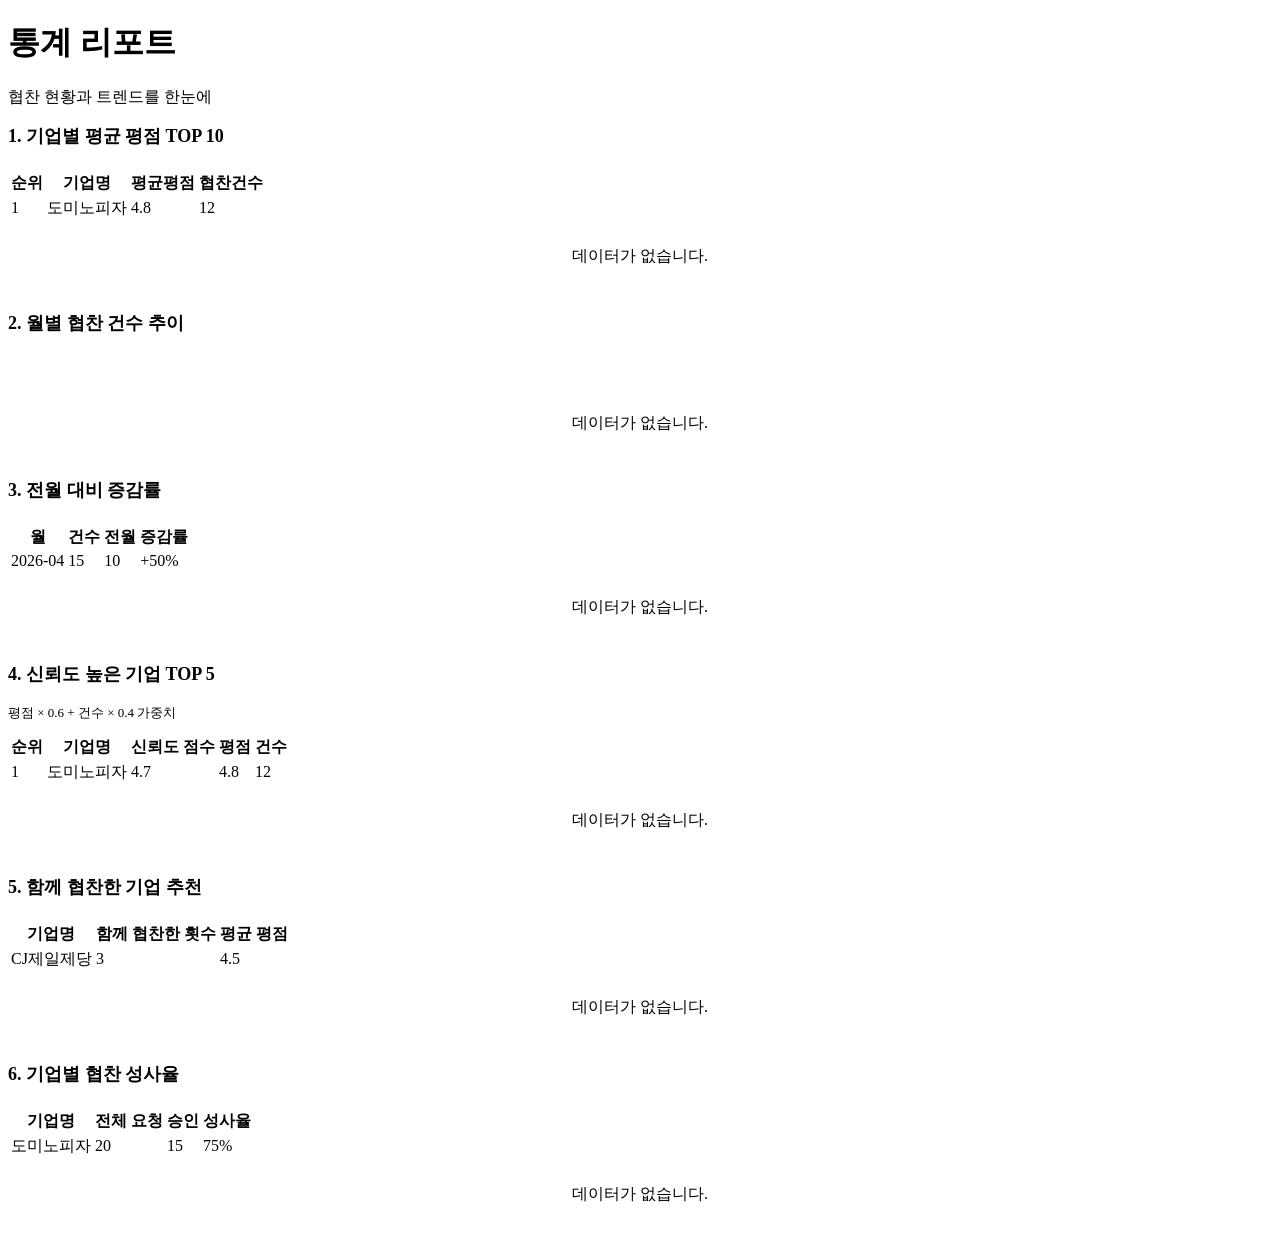
==== sponsors/src/main/resources/templates/stats/index.html @ 91cea9c4 "프론트엔드 초안" ====
<!DOCTYPE html>
<html xmlns:th="http://www.thymeleaf.org"
      th:replace="~{layout :: layout('통계', 'stats', ~{::main})}">
<body>
<main>
    <h1 class="page-title">통계 리포트</h1>
    <p class="page-subtitle">협찬 현황과 트렌드를 한눈에</p>

    <!-- 1. 기업별 평균 평점 TOP 10 -->
    <section class="card stats-section">
        <h2 class="stats-title">1. 기업별 평균 평점 TOP 10</h2>
        <table class="table" th:if="${!#lists.isEmpty(top10)}">
            <thead>
                <tr><th>순위</th><th>기업명</th><th>평균평점</th><th>협찬건수</th></tr>
            </thead>
            <tbody>
                <tr th:each="row, iter : ${top10}">
                    <td th:text="${iter.count}">1</td>
                    <td th:text="${row.company_name}">도미노피자</td>
                    <td th:text="${row.avg_rating}">4.8</td>
                    <td th:text="${row.sponsorship_count}">12</td>
                </tr>
            </tbody>
        </table>
        <p class="empty-line" th:if="${#lists.isEmpty(top10)}">데이터가 없습니다.</p>
    </section>

    <!-- 2. 월별 협찬 건수 추이 -->
    <section class="card stats-section">
        <h2 class="stats-title">2. 월별 협찬 건수 추이</h2>
        <pre class="ascii-chart" th:if="${!#lists.isEmpty(monthly)}"><span th:each="row : ${monthly}"
             th:text="${row.month + '  ' + row.bar + '  (' + row.count + '건)'} + '&#10;'"></span></pre>
        <p class="empty-line" th:if="${#lists.isEmpty(monthly)}">데이터가 없습니다.</p>
    </section>

    <!-- 3. 전월 대비 증감률 -->
    <section class="card stats-section">
        <h2 class="stats-title">3. 전월 대비 증감률</h2>
        <table class="table" th:if="${!#lists.isEmpty(growth)}">
            <thead>
                <tr><th>월</th><th>건수</th><th>전월</th><th>증감률</th></tr>
            </thead>
            <tbody>
                <tr th:each="row : ${growth}">
                    <td th:text="${row.month}">2026-04</td>
                    <td th:text="${row.count}">15</td>
                    <td th:text="${row.prev_count}">10</td>
                    <td>
                        <span th:text="${row.growth_rate} + '%'"
                              th:classappend="${row.growth_rate >= 0} ? 'rate-up' : 'rate-down'">+50%</span>
                    </td>
                </tr>
            </tbody>
        </table>
        <p class="empty-line" th:if="${#lists.isEmpty(growth)}">데이터가 없습니다.</p>
    </section>

    <!-- 4. 신뢰도 높은 기업 TOP 5 -->
    <section class="card stats-section">
        <h2 class="stats-title">4. 신뢰도 높은 기업 TOP 5</h2>
        <p class="stats-desc">평점 × 0.6 + 건수 × 0.4 가중치</p>
        <table class="table" th:if="${!#lists.isEmpty(reliability)}">
            <thead>
                <tr><th>순위</th><th>기업명</th><th>신뢰도 점수</th><th>평점</th><th>건수</th></tr>
            </thead>
            <tbody>
                <tr th:each="row, iter : ${reliability}">
                    <td th:text="${iter.count}">1</td>
                    <td th:text="${row.company_name}">도미노피자</td>
                    <td th:text="${row.reliability_score}">4.7</td>
                    <td th:text="${row.avg_rating}">4.8</td>
                    <td th:text="${row.sponsorship_count}">12</td>
                </tr>
            </tbody>
        </table>
        <p class="empty-line" th:if="${#lists.isEmpty(reliability)}">데이터가 없습니다.</p>
    </section>

    <!-- 5. 함께 협찬한 기업 추천 -->
    <section class="card stats-section">
        <h2 class="stats-title">5. 함께 협찬한 기업 추천</h2>
        <table class="table" th:if="${!#lists.isEmpty(recommendation)}">
            <thead>
                <tr><th>기업명</th><th>함께 협찬한 횟수</th><th>평균 평점</th></tr>
            </thead>
            <tbody>
                <tr th:each="row : ${recommendation}">
                    <td th:text="${row.company_name}">CJ제일제당</td>
                    <td th:text="${row.co_sponsor_count}">3</td>
                    <td th:text="${row.avg_rating}">4.5</td>
                </tr>
            </tbody>
        </table>
        <p class="empty-line" th:if="${#lists.isEmpty(recommendation)}">데이터가 없습니다.</p>
    </section>

    <!-- 6. 기업별 협찬 성사율 -->
    <section class="card stats-section">
        <h2 class="stats-title">6. 기업별 협찬 성사율</h2>
        <table class="table" th:if="${!#lists.isEmpty(successRate)}">
            <thead>
                <tr><th>기업명</th><th>전체 요청</th><th>승인</th><th>성사율</th></tr>
            </thead>
            <tbody>
                <tr th:each="row : ${successRate}">
                    <td th:text="${row.company_name}">도미노피자</td>
                    <td th:text="${row.total_requests}">20</td>
                    <td th:text="${row.approved_count}">15</td>
                    <td th:text="${row.success_rate} + '%'">75%</td>
                </tr>
            </tbody>
        </table>
        <p class="empty-line" th:if="${#lists.isEmpty(successRate)}">데이터가 없습니다.</p>
    </section>
</main>

<style>
.stats-section { margin-bottom: 20px; }
.stats-title {
    margin: 0 0 12px;
    font-size: 18px;
    font-weight: 700;
    padding-bottom: 10px;
    border-bottom: 2px solid var(--bg);
}
.stats-desc {
    margin: -4px 0 12px;
    font-size: 13px;
    color: var(--muted);
}
.empty-line {
    padding: 24px 0;
    text-align: center;
    color: var(--muted);
    margin: 0;
}
.ascii-chart {
    background: var(--bg);
    padding: 16px;
    border-radius: 8px;
    font-family: ui-monospace, "Cascadia Mono", monospace;
    font-size: 13px;
    line-height: 1.7;
    margin: 0;
}
.rate-up   { color: var(--success); font-weight: 600; }
.rate-down { color: var(--danger);  font-weight: 600; }
</style>
</body>
</html>
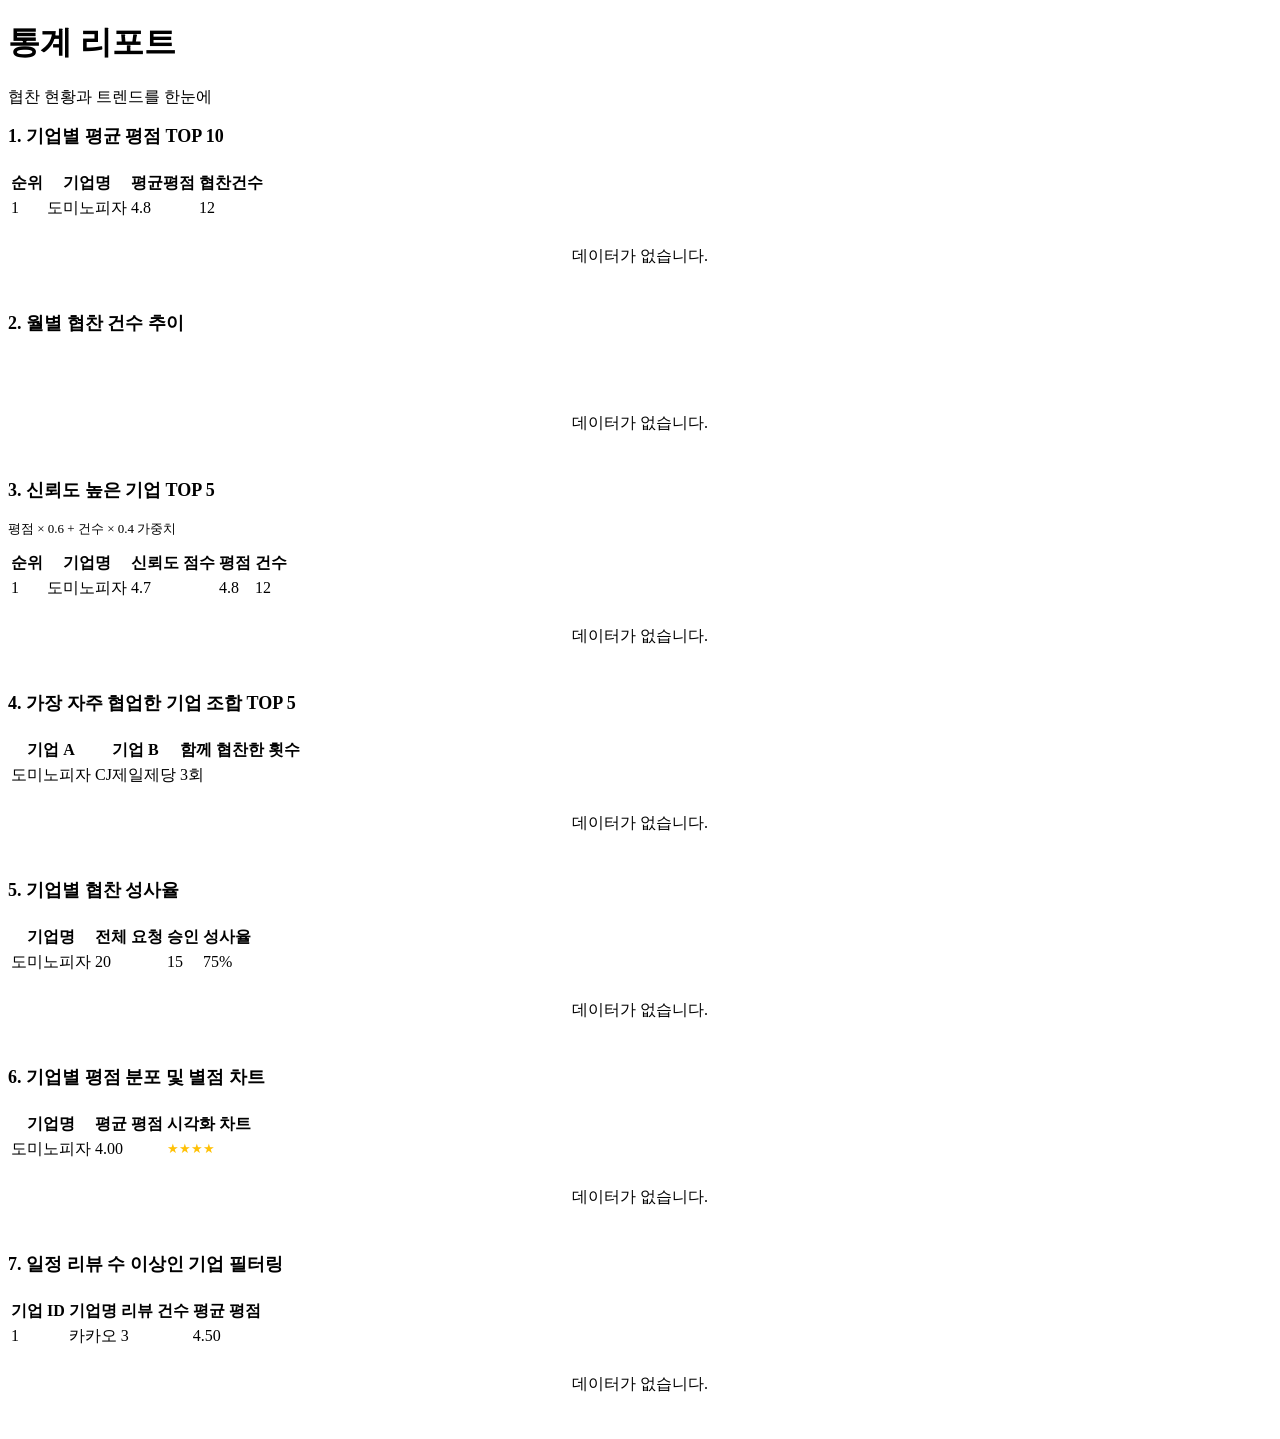
==== commit 225d4c53: "[FEAT] 기업-학생회 협찬 매칭 시스템 오류 수정 및 프로세스 통합 📌 작업 내용 1. 상태값 표준화 및 동기화 (오류 해결) - 혼용되던 상태값(null, PENDING, A" ====
--- a/sponsors/src/main/resources/templates/stats/index.html
+++ b/sponsors/src/main/resources/templates/stats/index.html
@@ -6,7 +6,6 @@
     <h1 class="page-title">통계 리포트</h1>
     <p class="page-subtitle">협찬 현황과 트렌드를 한눈에</p>
 
-    <!-- 1. 기업별 평균 평점 TOP 10 -->
     <section class="card stats-section">
         <h2 class="stats-title">1. 기업별 평균 평점 TOP 10</h2>
         <table class="table" th:if="${!#lists.isEmpty(top10)}">
@@ -16,48 +15,25 @@
             <tbody>
                 <tr th:each="row, iter : ${top10}">
                     <td th:text="${iter.count}">1</td>
-                    <td th:text="${row.company_name}">도미노피자</td>
-                    <td th:text="${row.avg_rating}">4.8</td>
-                    <td th:text="${row.sponsorship_count}">12</td>
+                    <td th:text="${row.get('company_name') != null ? row.get('company_name') : (row.get('companyName') != null ? row.get('companyName') : (row.get('COMPANY_NAME') != null ? row.get('COMPANY_NAME') : '-'))}">도미노피자</td>
+                    <td th:text="${row.get('avg_rating') != null ? row.get('avg_rating') : (row.get('avgRating') != null ? row.get('avgRating') : (row.get('AVG_RATING') != null ? row.get('AVG_RATING') : '0.0'))}">4.8</td>
+                    <td th:text="${row.get('sponsorship_count') != null ? row.get('sponsorship_count') : (row.get('sponsorshipCount') != null ? row.get('sponsorshipCount') : (row.get('SPONSORSHIP_COUNT') != null ? row.get('SPONSORSHIP_COUNT') : '0'))}">12</td>
                 </tr>
             </tbody>
         </table>
         <p class="empty-line" th:if="${#lists.isEmpty(top10)}">데이터가 없습니다.</p>
     </section>
 
-    <!-- 2. 월별 협찬 건수 추이 -->
     <section class="card stats-section">
         <h2 class="stats-title">2. 월별 협찬 건수 추이</h2>
         <pre class="ascii-chart" th:if="${!#lists.isEmpty(monthly)}"><span th:each="row : ${monthly}"
-             th:text="${row.month + '  ' + row.bar + '  (' + row.count + '건)'} + '&#10;'"></span></pre>
+             th:text="${(row.get('month') != null ? row.get('month') : (row.get('MONTH') != null ? row.get('MONTH') : '')) + '  ' + (row.get('bar') != null ? row.get('bar') : (row.get('BAR') != null ? row.get('BAR') : '')) + '  (' + (row.get('count') != null ? row.get('count') : (row.get('COUNT') != null ? row.get('COUNT') : '0')) + '건)'} + '&#10;'"></span></pre>
         <p class="empty-line" th:if="${#lists.isEmpty(monthly)}">데이터가 없습니다.</p>
     </section>
 
-    <!-- 3. 전월 대비 증감률 -->
+
     <section class="card stats-section">
-        <h2 class="stats-title">3. 전월 대비 증감률</h2>
-        <table class="table" th:if="${!#lists.isEmpty(growth)}">
-            <thead>
-                <tr><th>월</th><th>건수</th><th>전월</th><th>증감률</th></tr>
-            </thead>
-            <tbody>
-                <tr th:each="row : ${growth}">
-                    <td th:text="${row.month}">2026-04</td>
-                    <td th:text="${row.count}">15</td>
-                    <td th:text="${row.prev_count}">10</td>
-                    <td>
-                        <span th:text="${row.growth_rate} + '%'"
-                              th:classappend="${row.growth_rate >= 0} ? 'rate-up' : 'rate-down'">+50%</span>
-                    </td>
-                </tr>
-            </tbody>
-        </table>
-        <p class="empty-line" th:if="${#lists.isEmpty(growth)}">데이터가 없습니다.</p>
-    </section>
-
-    <!-- 4. 신뢰도 높은 기업 TOP 5 -->
-    <section class="card stats-section">
-        <h2 class="stats-title">4. 신뢰도 높은 기업 TOP 5</h2>
+        <h2 class="stats-title">3. 신뢰도 높은 기업 TOP 5</h2>
         <p class="stats-desc">평점 × 0.6 + 건수 × 0.4 가중치</p>
         <table class="table" th:if="${!#lists.isEmpty(reliability)}">
             <thead>
@@ -66,51 +42,84 @@
             <tbody>
                 <tr th:each="row, iter : ${reliability}">
                     <td th:text="${iter.count}">1</td>
-                    <td th:text="${row.company_name}">도미노피자</td>
-                    <td th:text="${row.reliability_score}">4.7</td>
-                    <td th:text="${row.avg_rating}">4.8</td>
-                    <td th:text="${row.sponsorship_count}">12</td>
+                    <td th:text="${row.get('company_name') != null ? row.get('company_name') : (row.get('companyName') != null ? row.get('companyName') : (row.get('COMPANY_NAME') != null ? row.get('COMPANY_NAME') : '-'))}">도미노피자</td>
+                    <td th:text="${row.get('reliability_score') != null ? row.get('reliability_score') : (row.get('reliabilityScore') != null ? row.get('reliabilityScore') : (row.get('RELIABILITY_SCORE') != null ? row.get('RELIABILITY_SCORE') : '0.0'))}">4.7</td>
+                    <td th:text="${row.get('avg_rating') != null ? row.get('avg_rating') : (row.get('avgRating') != null ? row.get('avgRating') : (row.get('AVG_RATING') != null ? row.get('AVG_RATING') : '0.0'))}">4.8</td>
+                    <td th:text="${row.get('sponsorship_count') != null ? row.get('sponsorship_count') : (row.get('sponsorshipCount') != null ? row.get('sponsorshipCount') : (row.get('SPONSORSHIP_COUNT') != null ? row.get('SPONSORSHIP_COUNT') : '0'))}">12</td>
                 </tr>
             </tbody>
         </table>
         <p class="empty-line" th:if="${#lists.isEmpty(reliability)}">데이터가 없습니다.</p>
     </section>
 
-    <!-- 5. 함께 협찬한 기업 추천 -->
     <section class="card stats-section">
-        <h2 class="stats-title">5. 함께 협찬한 기업 추천</h2>
+        <h2 class="stats-title">4. 가장 자주 협업한 기업 조합 TOP 5</h2>
         <table class="table" th:if="${!#lists.isEmpty(recommendation)}">
             <thead>
-                <tr><th>기업명</th><th>함께 협찬한 횟수</th><th>평균 평점</th></tr>
+                <tr><th>기업 A</th><th>기업 B</th><th>함께 협찬한 횟수</th></tr>
             </thead>
             <tbody>
                 <tr th:each="row : ${recommendation}">
-                    <td th:text="${row.company_name}">CJ제일제당</td>
-                    <td th:text="${row.co_sponsor_count}">3</td>
-                    <td th:text="${row.avg_rating}">4.5</td>
+                    <td th:text="${row.get('company_name')}">도미노피자</td>
+                    <td th:text="${row.get('co_sponsor_company') != null ? row.get('co_sponsor_company') : '-'}">CJ제일제당</td>
+                    <td th:text="${(row.get('co_sponsor_count') != null ? row.get('co_sponsor_count') : '0') + '회'}">3회</td>
                 </tr>
             </tbody>
         </table>
         <p class="empty-line" th:if="${#lists.isEmpty(recommendation)}">데이터가 없습니다.</p>
     </section>
 
-    <!-- 6. 기업별 협찬 성사율 -->
     <section class="card stats-section">
-        <h2 class="stats-title">6. 기업별 협찬 성사율</h2>
+        <h2 class="stats-title">5. 기업별 협찬 성사율</h2>
         <table class="table" th:if="${!#lists.isEmpty(successRate)}">
             <thead>
                 <tr><th>기업명</th><th>전체 요청</th><th>승인</th><th>성사율</th></tr>
             </thead>
             <tbody>
                 <tr th:each="row : ${successRate}">
-                    <td th:text="${row.company_name}">도미노피자</td>
-                    <td th:text="${row.total_requests}">20</td>
-                    <td th:text="${row.approved_count}">15</td>
-                    <td th:text="${row.success_rate} + '%'">75%</td>
+                    <td th:text="${row.get('company_name') != null ? row.get('company_name') : (row.get('companyName') != null ? row.get('companyName') : (row.get('COMPANY_NAME') != null ? row.get('COMPANY_NAME') : '-'))}">도미노피자</td>
+                    <td th:text="${row.get('total_requests') != null ? row.get('total_requests') : (row.get('totalRequests') != null ? row.get('totalRequests') : (row.get('TOTAL_REQUESTS') != null ? row.get('TOTAL_REQUESTS') : '0'))}">20</td>
+                    <td th:text="${row.get('approved_count') != null ? row.get('approved_count') : (row.get('approvedCount') != null ? row.get('approvedCount') : (row.get('APPROVED_COUNT') != null ? row.get('APPROVED_COUNT') : '0'))}">15</td>
+                    <td th:text="${(row.get('success_rate') != null ? row.get('success_rate') : (row.get('successRate') != null ? row.get('successRate') : (row.get('SUCCESS_RATE') != null ? row.get('SUCCESS_RATE') : '0'))) + '%'}">75%</td>
                 </tr>
             </tbody>
         </table>
         <p class="empty-line" th:if="${#lists.isEmpty(successRate)}">데이터가 없습니다.</p>
+    </section>
+
+    <section class="card stats-section">
+        <h2 class="stats-title">6. 기업별 평점 분포 및 별점 차트</h2>
+        <table class="table" th:if="${!#lists.isEmpty(ratingDistribution)}">
+            <thead>
+                <tr><th>기업명</th><th>평균 평점</th><th>시각화 차트</th></tr>
+            </thead>
+            <tbody>
+                <tr th:each="row : ${ratingDistribution}">
+                    <td th:text="${row.get('company_name') != null ? row.get('company_name') : (row.get('companyName') != null ? row.get('companyName') : (row.get('COMPANY_NAME') != null ? row.get('COMPANY_NAME') : '-'))}">도미노피자</td>
+                    <td th:text="${row.get('avg_rating') != null ? row.get('avg_rating') : (row.get('avgRating') != null ? row.get('avgRating') : (row.get('AVG_RATING') != null ? row.get('AVG_RATING') : '0.00'))}">4.00</td>
+                    <td th:text="${row.get('bar') != null ? row.get('bar') : (row.get('BAR') != null ? row.get('BAR') : '')}" style="color: #ffc107; font-family: monospace;">★★★★</td>
+                </tr>
+            </tbody>
+        </table>
+        <p class="empty-line" th:if="${#lists.isEmpty(ratingDistribution)}">데이터가 없습니다.</p>
+    </section>
+
+    <section class="card stats-section">
+        <h2 class="stats-title">7. 일정 리뷰 수 이상인 기업 필터링</h2>
+        <table class="table" th:if="${!#lists.isEmpty(reviewCountFiltering)}">
+            <thead>
+                <tr><th>기업 ID</th><th>기업명</th><th>리뷰 건수</th><th>평균 평점</th></tr>
+            </thead>
+            <tbody>
+                <tr th:each="row : ${reviewCountFiltering}">
+                    <td th:text="${row.get('company_id') != null ? row.get('company_id') : (row.get('companyId') != null ? row.get('companyId') : (row.get('COMPANY_ID') != null ? row.get('COMPANY_ID') : '-'))}">1</td>
+                    <td th:text="${row.get('company_name') != null ? row.get('company_name') : (row.get('companyName') != null ? row.get('companyName') : (row.get('COMPANY_NAME') != null ? row.get('COMPANY_NAME') : '-'))}">카카오</td>
+                    <td th:text="${row.get('review_count') != null ? row.get('review_count') : (row.get('reviewCount') != null ? row.get('reviewCount') : (row.get('REVIEW_COUNT') != null ? row.get('REVIEW_COUNT') : '0'))}">3</td>
+                    <td th:text="${row.get('avg_rating') != null ? row.get('avg_rating') : (row.get('avgRating') != null ? row.get('avgRating') : (row.get('AVG_RATING') != null ? row.get('AVG_RATING') : '0.00'))}">4.50</td>
+                </tr>
+            </tbody>
+        </table>
+        <p class="empty-line" th:if="${#lists.isEmpty(reviewCountFiltering)}">데이터가 없습니다.</p>
     </section>
 </main>
 
@@ -147,4 +156,4 @@
 .rate-down { color: var(--danger);  font-weight: 600; }
 </style>
 </body>
-</html>
+</html>
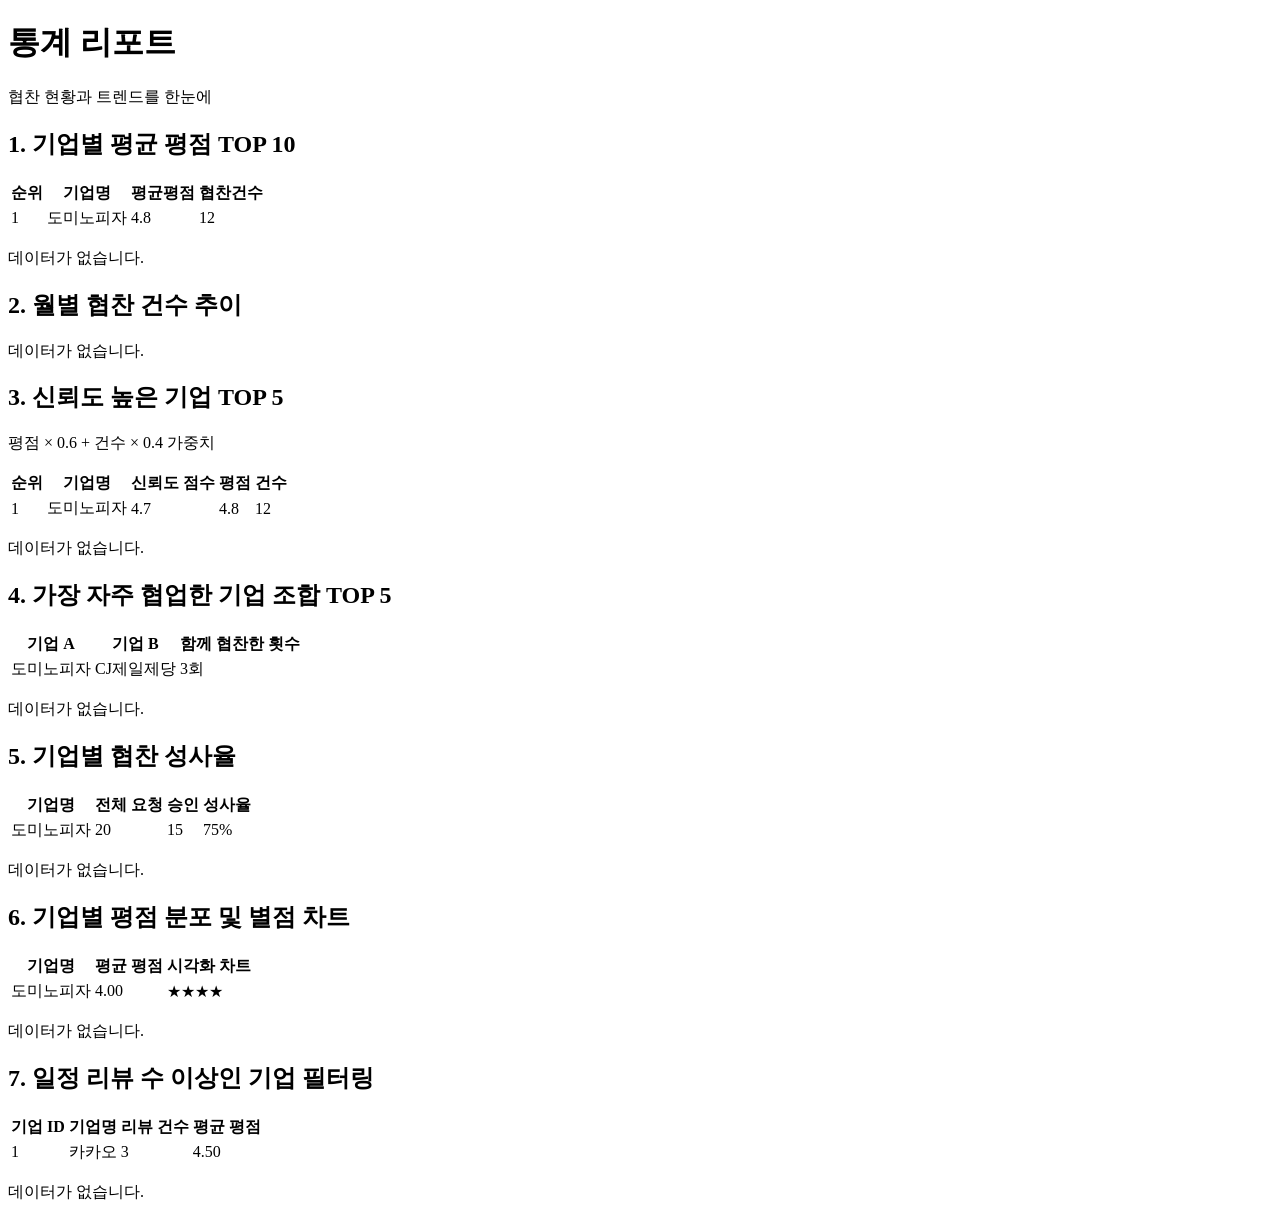
==== commit b609e358: "[ui] 프론트엔드 미니멀 디자인 적용 - 템플릿 10개 데코 클래스/인라인 style 제거 - layout.html에 공통 <style> 통합 - static/css/app.cs" ====
--- a/sponsors/src/main/resources/templates/stats/index.html
+++ b/sponsors/src/main/resources/templates/stats/index.html
@@ -3,157 +3,116 @@
       th:replace="~{layout :: layout('통계', 'stats', ~{::main})}">
 <body>
 <main>
-    <h1 class="page-title">통계 리포트</h1>
-    <p class="page-subtitle">협찬 현황과 트렌드를 한눈에</p>
+    <h1>통계 리포트</h1>
+    <p>협찬 현황과 트렌드를 한눈에</p>
 
-    <section class="card stats-section">
-        <h2 class="stats-title">1. 기업별 평균 평점 TOP 10</h2>
-        <table class="table" th:if="${!#lists.isEmpty(top10)}">
-            <thead>
-                <tr><th>순위</th><th>기업명</th><th>평균평점</th><th>협찬건수</th></tr>
-            </thead>
-            <tbody>
-                <tr th:each="row, iter : ${top10}">
-                    <td th:text="${iter.count}">1</td>
-                    <td th:text="${row.get('company_name') != null ? row.get('company_name') : (row.get('companyName') != null ? row.get('companyName') : (row.get('COMPANY_NAME') != null ? row.get('COMPANY_NAME') : '-'))}">도미노피자</td>
-                    <td th:text="${row.get('avg_rating') != null ? row.get('avg_rating') : (row.get('avgRating') != null ? row.get('avgRating') : (row.get('AVG_RATING') != null ? row.get('AVG_RATING') : '0.0'))}">4.8</td>
-                    <td th:text="${row.get('sponsorship_count') != null ? row.get('sponsorship_count') : (row.get('sponsorshipCount') != null ? row.get('sponsorshipCount') : (row.get('SPONSORSHIP_COUNT') != null ? row.get('SPONSORSHIP_COUNT') : '0'))}">12</td>
-                </tr>
-            </tbody>
-        </table>
-        <p class="empty-line" th:if="${#lists.isEmpty(top10)}">데이터가 없습니다.</p>
-    </section>
+    <!-- 1 -->
+    <h2>1. 기업별 평균 평점 TOP 10</h2>
+    <table th:if="${!#lists.isEmpty(top10)}">
+        <thead>
+            <tr><th>순위</th><th>기업명</th><th>평균평점</th><th>협찬건수</th></tr>
+        </thead>
+        <tbody>
+            <tr th:each="row, iter : ${top10}">
+                <td th:text="${iter.count}">1</td>
+                <td th:text="${row.get('company_name') != null ? row.get('company_name') : (row.get('companyName') != null ? row.get('companyName') : (row.get('COMPANY_NAME') != null ? row.get('COMPANY_NAME') : '-'))}">도미노피자</td>
+                <td th:text="${row.get('avg_rating') != null ? row.get('avg_rating') : (row.get('avgRating') != null ? row.get('avgRating') : (row.get('AVG_RATING') != null ? row.get('AVG_RATING') : '0.0'))}">4.8</td>
+                <td th:text="${row.get('sponsorship_count') != null ? row.get('sponsorship_count') : (row.get('sponsorshipCount') != null ? row.get('sponsorshipCount') : (row.get('SPONSORSHIP_COUNT') != null ? row.get('SPONSORSHIP_COUNT') : '0'))}">12</td>
+            </tr>
+        </tbody>
+    </table>
+    <p th:if="${#lists.isEmpty(top10)}">데이터가 없습니다.</p>
 
-    <section class="card stats-section">
-        <h2 class="stats-title">2. 월별 협찬 건수 추이</h2>
-        <pre class="ascii-chart" th:if="${!#lists.isEmpty(monthly)}"><span th:each="row : ${monthly}"
-             th:text="${(row.get('month') != null ? row.get('month') : (row.get('MONTH') != null ? row.get('MONTH') : '')) + '  ' + (row.get('bar') != null ? row.get('bar') : (row.get('BAR') != null ? row.get('BAR') : '')) + '  (' + (row.get('count') != null ? row.get('count') : (row.get('COUNT') != null ? row.get('COUNT') : '0')) + '건)'} + '&#10;'"></span></pre>
-        <p class="empty-line" th:if="${#lists.isEmpty(monthly)}">데이터가 없습니다.</p>
-    </section>
+    <!-- 2 -->
+    <h2>2. 월별 협찬 건수 추이</h2>
+    <pre th:if="${!#lists.isEmpty(monthly)}"><span th:each="row : ${monthly}"
+         th:text="${(row.get('month') != null ? row.get('month') : (row.get('MONTH') != null ? row.get('MONTH') : '')) + '  ' + (row.get('bar') != null ? row.get('bar') : (row.get('BAR') != null ? row.get('BAR') : '')) + '  (' + (row.get('count') != null ? row.get('count') : (row.get('COUNT') != null ? row.get('COUNT') : '0')) + '건)'} + '&#10;'"></span></pre>
+    <p th:if="${#lists.isEmpty(monthly)}">데이터가 없습니다.</p>
 
+    <!-- 3 -->
+    <h2>3. 신뢰도 높은 기업 TOP 5</h2>
+    <p>평점 × 0.6 + 건수 × 0.4 가중치</p>
+    <table th:if="${!#lists.isEmpty(reliability)}">
+        <thead>
+            <tr><th>순위</th><th>기업명</th><th>신뢰도 점수</th><th>평점</th><th>건수</th></tr>
+        </thead>
+        <tbody>
+            <tr th:each="row, iter : ${reliability}">
+                <td th:text="${iter.count}">1</td>
+                <td th:text="${row.get('company_name') != null ? row.get('company_name') : (row.get('companyName') != null ? row.get('companyName') : (row.get('COMPANY_NAME') != null ? row.get('COMPANY_NAME') : '-'))}">도미노피자</td>
+                <td th:text="${row.get('reliability_score') != null ? row.get('reliability_score') : (row.get('reliabilityScore') != null ? row.get('reliabilityScore') : (row.get('RELIABILITY_SCORE') != null ? row.get('RELIABILITY_SCORE') : '0.0'))}">4.7</td>
+                <td th:text="${row.get('avg_rating') != null ? row.get('avg_rating') : (row.get('avgRating') != null ? row.get('avgRating') : (row.get('AVG_RATING') != null ? row.get('AVG_RATING') : '0.0'))}">4.8</td>
+                <td th:text="${row.get('sponsorship_count') != null ? row.get('sponsorship_count') : (row.get('sponsorshipCount') != null ? row.get('sponsorshipCount') : (row.get('SPONSORSHIP_COUNT') != null ? row.get('SPONSORSHIP_COUNT') : '0'))}">12</td>
+            </tr>
+        </tbody>
+    </table>
+    <p th:if="${#lists.isEmpty(reliability)}">데이터가 없습니다.</p>
 
-    <section class="card stats-section">
-        <h2 class="stats-title">3. 신뢰도 높은 기업 TOP 5</h2>
-        <p class="stats-desc">평점 × 0.6 + 건수 × 0.4 가중치</p>
-        <table class="table" th:if="${!#lists.isEmpty(reliability)}">
-            <thead>
-                <tr><th>순위</th><th>기업명</th><th>신뢰도 점수</th><th>평점</th><th>건수</th></tr>
-            </thead>
-            <tbody>
-                <tr th:each="row, iter : ${reliability}">
-                    <td th:text="${iter.count}">1</td>
-                    <td th:text="${row.get('company_name') != null ? row.get('company_name') : (row.get('companyName') != null ? row.get('companyName') : (row.get('COMPANY_NAME') != null ? row.get('COMPANY_NAME') : '-'))}">도미노피자</td>
-                    <td th:text="${row.get('reliability_score') != null ? row.get('reliability_score') : (row.get('reliabilityScore') != null ? row.get('reliabilityScore') : (row.get('RELIABILITY_SCORE') != null ? row.get('RELIABILITY_SCORE') : '0.0'))}">4.7</td>
-                    <td th:text="${row.get('avg_rating') != null ? row.get('avg_rating') : (row.get('avgRating') != null ? row.get('avgRating') : (row.get('AVG_RATING') != null ? row.get('AVG_RATING') : '0.0'))}">4.8</td>
-                    <td th:text="${row.get('sponsorship_count') != null ? row.get('sponsorship_count') : (row.get('sponsorshipCount') != null ? row.get('sponsorshipCount') : (row.get('SPONSORSHIP_COUNT') != null ? row.get('SPONSORSHIP_COUNT') : '0'))}">12</td>
-                </tr>
-            </tbody>
-        </table>
-        <p class="empty-line" th:if="${#lists.isEmpty(reliability)}">데이터가 없습니다.</p>
-    </section>
+    <!-- 4 -->
+    <h2>4. 가장 자주 협업한 기업 조합 TOP 5</h2>
+    <table th:if="${!#lists.isEmpty(recommendation)}">
+        <thead>
+            <tr><th>기업 A</th><th>기업 B</th><th>함께 협찬한 횟수</th></tr>
+        </thead>
+        <tbody>
+            <tr th:each="row : ${recommendation}">
+                <td th:text="${row.get('company_name')}">도미노피자</td>
+                <td th:text="${row.get('co_sponsor_company') != null ? row.get('co_sponsor_company') : '-'}">CJ제일제당</td>
+                <td th:text="${(row.get('co_sponsor_count') != null ? row.get('co_sponsor_count') : '0') + '회'}">3회</td>
+            </tr>
+        </tbody>
+    </table>
+    <p th:if="${#lists.isEmpty(recommendation)}">데이터가 없습니다.</p>
 
-    <section class="card stats-section">
-        <h2 class="stats-title">4. 가장 자주 협업한 기업 조합 TOP 5</h2>
-        <table class="table" th:if="${!#lists.isEmpty(recommendation)}">
-            <thead>
-                <tr><th>기업 A</th><th>기업 B</th><th>함께 협찬한 횟수</th></tr>
-            </thead>
-            <tbody>
-                <tr th:each="row : ${recommendation}">
-                    <td th:text="${row.get('company_name')}">도미노피자</td>
-                    <td th:text="${row.get('co_sponsor_company') != null ? row.get('co_sponsor_company') : '-'}">CJ제일제당</td>
-                    <td th:text="${(row.get('co_sponsor_count') != null ? row.get('co_sponsor_count') : '0') + '회'}">3회</td>
-                </tr>
-            </tbody>
-        </table>
-        <p class="empty-line" th:if="${#lists.isEmpty(recommendation)}">데이터가 없습니다.</p>
-    </section>
+    <!-- 5 -->
+    <h2>5. 기업별 협찬 성사율</h2>
+    <table th:if="${!#lists.isEmpty(successRate)}">
+        <thead>
+            <tr><th>기업명</th><th>전체 요청</th><th>승인</th><th>성사율</th></tr>
+        </thead>
+        <tbody>
+            <tr th:each="row : ${successRate}">
+                <td th:text="${row.get('company_name') != null ? row.get('company_name') : (row.get('companyName') != null ? row.get('companyName') : (row.get('COMPANY_NAME') != null ? row.get('COMPANY_NAME') : '-'))}">도미노피자</td>
+                <td th:text="${row.get('total_requests') != null ? row.get('total_requests') : (row.get('totalRequests') != null ? row.get('totalRequests') : (row.get('TOTAL_REQUESTS') != null ? row.get('TOTAL_REQUESTS') : '0'))}">20</td>
+                <td th:text="${row.get('approved_count') != null ? row.get('approved_count') : (row.get('approvedCount') != null ? row.get('approvedCount') : (row.get('APPROVED_COUNT') != null ? row.get('APPROVED_COUNT') : '0'))}">15</td>
+                <td th:text="${(row.get('success_rate') != null ? row.get('success_rate') : (row.get('successRate') != null ? row.get('successRate') : (row.get('SUCCESS_RATE') != null ? row.get('SUCCESS_RATE') : '0'))) + '%'}">75%</td>
+            </tr>
+        </tbody>
+    </table>
+    <p th:if="${#lists.isEmpty(successRate)}">데이터가 없습니다.</p>
 
-    <section class="card stats-section">
-        <h2 class="stats-title">5. 기업별 협찬 성사율</h2>
-        <table class="table" th:if="${!#lists.isEmpty(successRate)}">
-            <thead>
-                <tr><th>기업명</th><th>전체 요청</th><th>승인</th><th>성사율</th></tr>
-            </thead>
-            <tbody>
-                <tr th:each="row : ${successRate}">
-                    <td th:text="${row.get('company_name') != null ? row.get('company_name') : (row.get('companyName') != null ? row.get('companyName') : (row.get('COMPANY_NAME') != null ? row.get('COMPANY_NAME') : '-'))}">도미노피자</td>
-                    <td th:text="${row.get('total_requests') != null ? row.get('total_requests') : (row.get('totalRequests') != null ? row.get('totalRequests') : (row.get('TOTAL_REQUESTS') != null ? row.get('TOTAL_REQUESTS') : '0'))}">20</td>
-                    <td th:text="${row.get('approved_count') != null ? row.get('approved_count') : (row.get('approvedCount') != null ? row.get('approvedCount') : (row.get('APPROVED_COUNT') != null ? row.get('APPROVED_COUNT') : '0'))}">15</td>
-                    <td th:text="${(row.get('success_rate') != null ? row.get('success_rate') : (row.get('successRate') != null ? row.get('successRate') : (row.get('SUCCESS_RATE') != null ? row.get('SUCCESS_RATE') : '0'))) + '%'}">75%</td>
-                </tr>
-            </tbody>
-        </table>
-        <p class="empty-line" th:if="${#lists.isEmpty(successRate)}">데이터가 없습니다.</p>
-    </section>
+    <!-- 6 -->
+    <h2>6. 기업별 평점 분포 및 별점 차트</h2>
+    <table th:if="${!#lists.isEmpty(ratingDistribution)}">
+        <thead>
+            <tr><th>기업명</th><th>평균 평점</th><th>시각화 차트</th></tr>
+        </thead>
+        <tbody>
+            <tr th:each="row : ${ratingDistribution}">
+                <td th:text="${row.get('company_name') != null ? row.get('company_name') : (row.get('companyName') != null ? row.get('companyName') : (row.get('COMPANY_NAME') != null ? row.get('COMPANY_NAME') : '-'))}">도미노피자</td>
+                <td th:text="${row.get('avg_rating') != null ? row.get('avg_rating') : (row.get('avgRating') != null ? row.get('avgRating') : (row.get('AVG_RATING') != null ? row.get('AVG_RATING') : '0.00'))}">4.00</td>
+                <td th:text="${row.get('bar') != null ? row.get('bar') : (row.get('BAR') != null ? row.get('BAR') : '')}">★★★★</td>
+            </tr>
+        </tbody>
+    </table>
+    <p th:if="${#lists.isEmpty(ratingDistribution)}">데이터가 없습니다.</p>
 
-    <section class="card stats-section">
-        <h2 class="stats-title">6. 기업별 평점 분포 및 별점 차트</h2>
-        <table class="table" th:if="${!#lists.isEmpty(ratingDistribution)}">
-            <thead>
-                <tr><th>기업명</th><th>평균 평점</th><th>시각화 차트</th></tr>
-            </thead>
-            <tbody>
-                <tr th:each="row : ${ratingDistribution}">
-                    <td th:text="${row.get('company_name') != null ? row.get('company_name') : (row.get('companyName') != null ? row.get('companyName') : (row.get('COMPANY_NAME') != null ? row.get('COMPANY_NAME') : '-'))}">도미노피자</td>
-                    <td th:text="${row.get('avg_rating') != null ? row.get('avg_rating') : (row.get('avgRating') != null ? row.get('avgRating') : (row.get('AVG_RATING') != null ? row.get('AVG_RATING') : '0.00'))}">4.00</td>
-                    <td th:text="${row.get('bar') != null ? row.get('bar') : (row.get('BAR') != null ? row.get('BAR') : '')}" style="color: #ffc107; font-family: monospace;">★★★★</td>
-                </tr>
-            </tbody>
-        </table>
-        <p class="empty-line" th:if="${#lists.isEmpty(ratingDistribution)}">데이터가 없습니다.</p>
-    </section>
-
-    <section class="card stats-section">
-        <h2 class="stats-title">7. 일정 리뷰 수 이상인 기업 필터링</h2>
-        <table class="table" th:if="${!#lists.isEmpty(reviewCountFiltering)}">
-            <thead>
-                <tr><th>기업 ID</th><th>기업명</th><th>리뷰 건수</th><th>평균 평점</th></tr>
-            </thead>
-            <tbody>
-                <tr th:each="row : ${reviewCountFiltering}">
-                    <td th:text="${row.get('company_id') != null ? row.get('company_id') : (row.get('companyId') != null ? row.get('companyId') : (row.get('COMPANY_ID') != null ? row.get('COMPANY_ID') : '-'))}">1</td>
-                    <td th:text="${row.get('company_name') != null ? row.get('company_name') : (row.get('companyName') != null ? row.get('companyName') : (row.get('COMPANY_NAME') != null ? row.get('COMPANY_NAME') : '-'))}">카카오</td>
-                    <td th:text="${row.get('review_count') != null ? row.get('review_count') : (row.get('reviewCount') != null ? row.get('reviewCount') : (row.get('REVIEW_COUNT') != null ? row.get('REVIEW_COUNT') : '0'))}">3</td>
-                    <td th:text="${row.get('avg_rating') != null ? row.get('avg_rating') : (row.get('avgRating') != null ? row.get('avgRating') : (row.get('AVG_RATING') != null ? row.get('AVG_RATING') : '0.00'))}">4.50</td>
-                </tr>
-            </tbody>
-        </table>
-        <p class="empty-line" th:if="${#lists.isEmpty(reviewCountFiltering)}">데이터가 없습니다.</p>
-    </section>
+    <!-- 7 -->
+    <h2>7. 일정 리뷰 수 이상인 기업 필터링</h2>
+    <table th:if="${!#lists.isEmpty(reviewCountFiltering)}">
+        <thead>
+            <tr><th>기업 ID</th><th>기업명</th><th>리뷰 건수</th><th>평균 평점</th></tr>
+        </thead>
+        <tbody>
+            <tr th:each="row : ${reviewCountFiltering}">
+                <td th:text="${row.get('company_id') != null ? row.get('company_id') : (row.get('companyId') != null ? row.get('companyId') : (row.get('COMPANY_ID') != null ? row.get('COMPANY_ID') : '-'))}">1</td>
+                <td th:text="${row.get('company_name') != null ? row.get('company_name') : (row.get('companyName') != null ? row.get('companyName') : (row.get('COMPANY_NAME') != null ? row.get('COMPANY_NAME') : '-'))}">카카오</td>
+                <td th:text="${row.get('review_count') != null ? row.get('review_count') : (row.get('reviewCount') != null ? row.get('reviewCount') : (row.get('REVIEW_COUNT') != null ? row.get('REVIEW_COUNT') : '0'))}">3</td>
+                <td th:text="${row.get('avg_rating') != null ? row.get('avg_rating') : (row.get('avgRating') != null ? row.get('avgRating') : (row.get('AVG_RATING') != null ? row.get('AVG_RATING') : '0.00'))}">4.50</td>
+            </tr>
+        </tbody>
+    </table>
+    <p th:if="${#lists.isEmpty(reviewCountFiltering)}">데이터가 없습니다.</p>
 </main>
-
-<style>
-.stats-section { margin-bottom: 20px; }
-.stats-title {
-    margin: 0 0 12px;
-    font-size: 18px;
-    font-weight: 700;
-    padding-bottom: 10px;
-    border-bottom: 2px solid var(--bg);
-}
-.stats-desc {
-    margin: -4px 0 12px;
-    font-size: 13px;
-    color: var(--muted);
-}
-.empty-line {
-    padding: 24px 0;
-    text-align: center;
-    color: var(--muted);
-    margin: 0;
-}
-.ascii-chart {
-    background: var(--bg);
-    padding: 16px;
-    border-radius: 8px;
-    font-family: ui-monospace, "Cascadia Mono", monospace;
-    font-size: 13px;
-    line-height: 1.7;
-    margin: 0;
-}
-.rate-up   { color: var(--success); font-weight: 600; }
-.rate-down { color: var(--danger);  font-weight: 600; }
-</style>
 </body>
-</html>+</html>
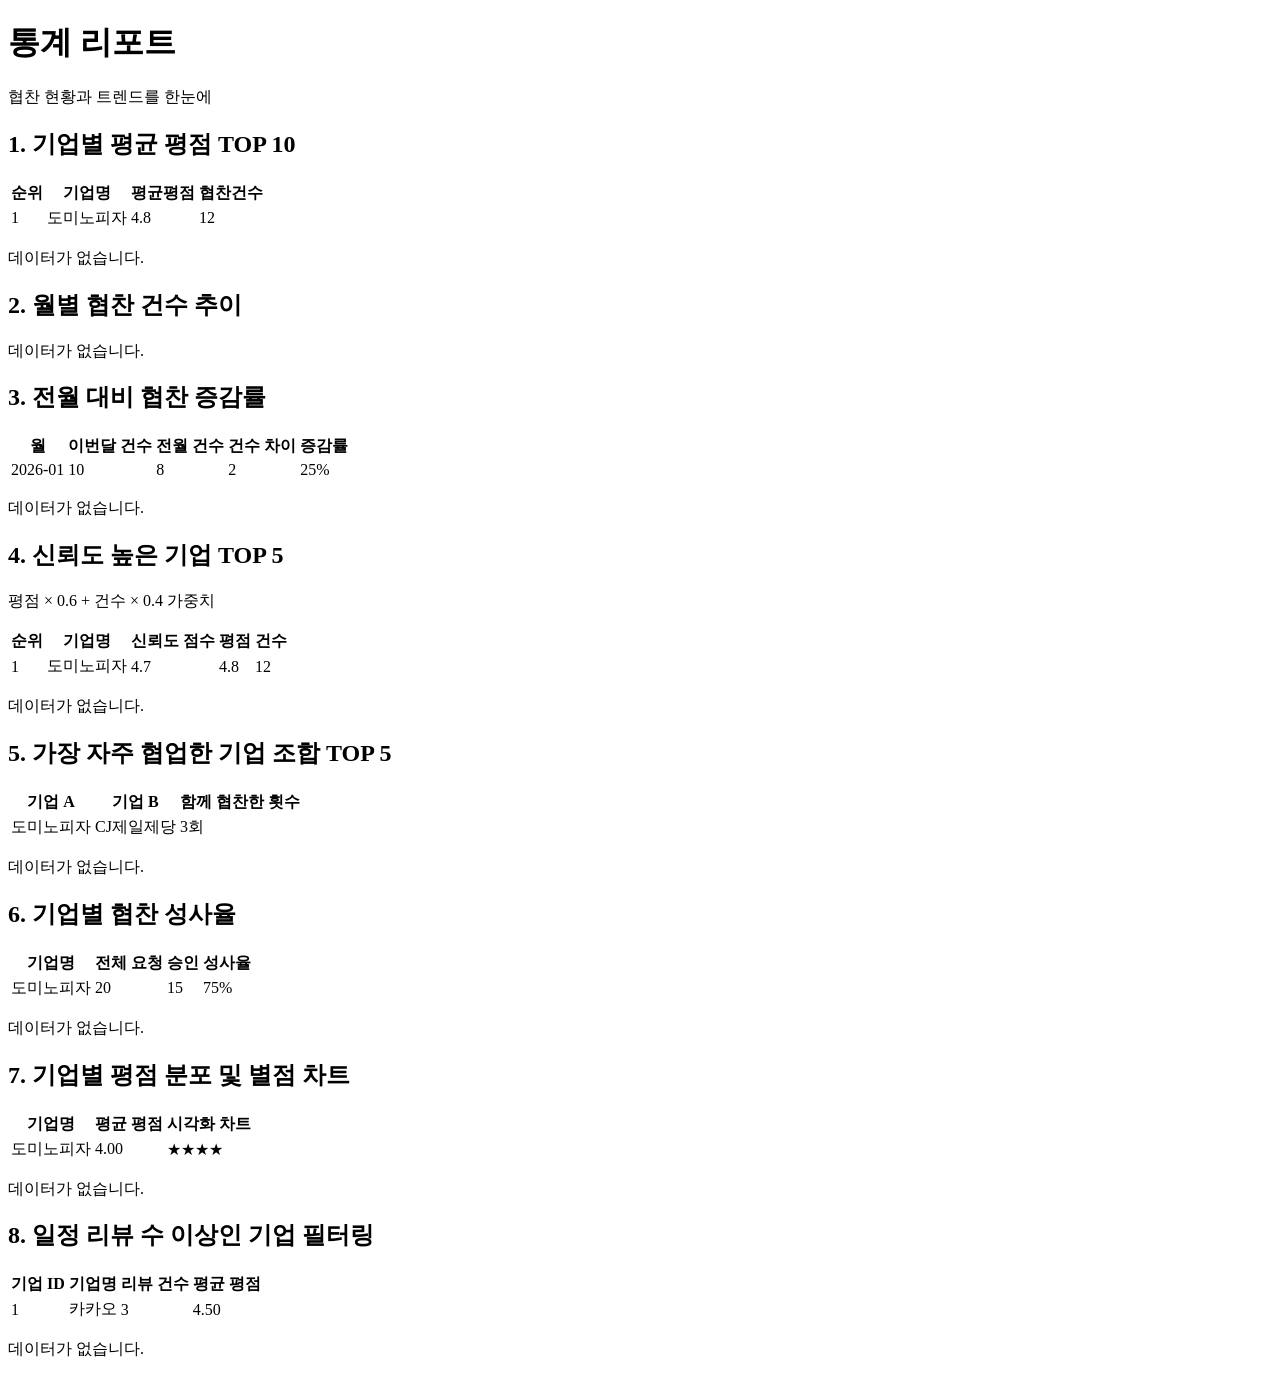
==== commit d763306c: "[feat][db] 통계 페이지 전월 대비 증감률 추가 및 LAG 쿼리 적용 (담당: 서아)" ====
--- a/sponsors/src/main/resources/templates/stats/index.html
+++ b/sponsors/src/main/resources/templates/stats/index.html
@@ -28,9 +28,26 @@
     <pre th:if="${!#lists.isEmpty(monthly)}"><span th:each="row : ${monthly}"
          th:text="${(row.get('month') != null ? row.get('month') : (row.get('MONTH') != null ? row.get('MONTH') : '')) + '  ' + (row.get('bar') != null ? row.get('bar') : (row.get('BAR') != null ? row.get('BAR') : '')) + '  (' + (row.get('count') != null ? row.get('count') : (row.get('COUNT') != null ? row.get('COUNT') : '0')) + '건)'} + '&#10;'"></span></pre>
     <p th:if="${#lists.isEmpty(monthly)}">데이터가 없습니다.</p>
+    
+    <h2>3. 전월 대비 협찬 증감률</h2>
+    <table th:if="${!#lists.isEmpty(growth)}">
+        <thead>
+            <tr><th>월</th><th>이번달 건수</th><th>전월 건수</th><th>건수 차이</th><th>증감률</th></tr>
+        </thead>
+        <tbody>
+            <tr th:each="row : ${growth}">
+                <td th:text="${row.get('월')}">2026-01</td>
+                <td th:text="${row.get('이번달_건수')}">10</td>
+                <td th:text="${row.get('전월_건수')}">8</td>
+                <td th:text="${row.get('건수 차이')}">2</td>
+                <td th:text="${row.get('증감률') != null ? row.get('증감률') + '%' : '-'}">25%</td>
+            </tr>
+        </tbody>
+    </table>
+    <p th:if="${#lists.isEmpty(growth)}">데이터가 없습니다.</p>
 
-    <!-- 3 -->
-    <h2>3. 신뢰도 높은 기업 TOP 5</h2>
+    <!-- 4 -->
+    <h2>4. 신뢰도 높은 기업 TOP 5</h2>
     <p>평점 × 0.6 + 건수 × 0.4 가중치</p>
     <table th:if="${!#lists.isEmpty(reliability)}">
         <thead>
@@ -48,8 +65,8 @@
     </table>
     <p th:if="${#lists.isEmpty(reliability)}">데이터가 없습니다.</p>
 
-    <!-- 4 -->
-    <h2>4. 가장 자주 협업한 기업 조합 TOP 5</h2>
+    <!-- 5 -->
+    <h2>5. 가장 자주 협업한 기업 조합 TOP 5</h2>
     <table th:if="${!#lists.isEmpty(recommendation)}">
         <thead>
             <tr><th>기업 A</th><th>기업 B</th><th>함께 협찬한 횟수</th></tr>
@@ -64,8 +81,8 @@
     </table>
     <p th:if="${#lists.isEmpty(recommendation)}">데이터가 없습니다.</p>
 
-    <!-- 5 -->
-    <h2>5. 기업별 협찬 성사율</h2>
+    <!-- 6 -->
+    <h2>6. 기업별 협찬 성사율</h2>
     <table th:if="${!#lists.isEmpty(successRate)}">
         <thead>
             <tr><th>기업명</th><th>전체 요청</th><th>승인</th><th>성사율</th></tr>
@@ -81,8 +98,8 @@
     </table>
     <p th:if="${#lists.isEmpty(successRate)}">데이터가 없습니다.</p>
 
-    <!-- 6 -->
-    <h2>6. 기업별 평점 분포 및 별점 차트</h2>
+    <!-- 7 -->
+    <h2>7. 기업별 평점 분포 및 별점 차트</h2>
     <table th:if="${!#lists.isEmpty(ratingDistribution)}">
         <thead>
             <tr><th>기업명</th><th>평균 평점</th><th>시각화 차트</th></tr>
@@ -97,8 +114,8 @@
     </table>
     <p th:if="${#lists.isEmpty(ratingDistribution)}">데이터가 없습니다.</p>
 
-    <!-- 7 -->
-    <h2>7. 일정 리뷰 수 이상인 기업 필터링</h2>
+    <!-- 8 -->
+    <h2>8. 일정 리뷰 수 이상인 기업 필터링</h2>
     <table th:if="${!#lists.isEmpty(reviewCountFiltering)}">
         <thead>
             <tr><th>기업 ID</th><th>기업명</th><th>리뷰 건수</th><th>평균 평점</th></tr>
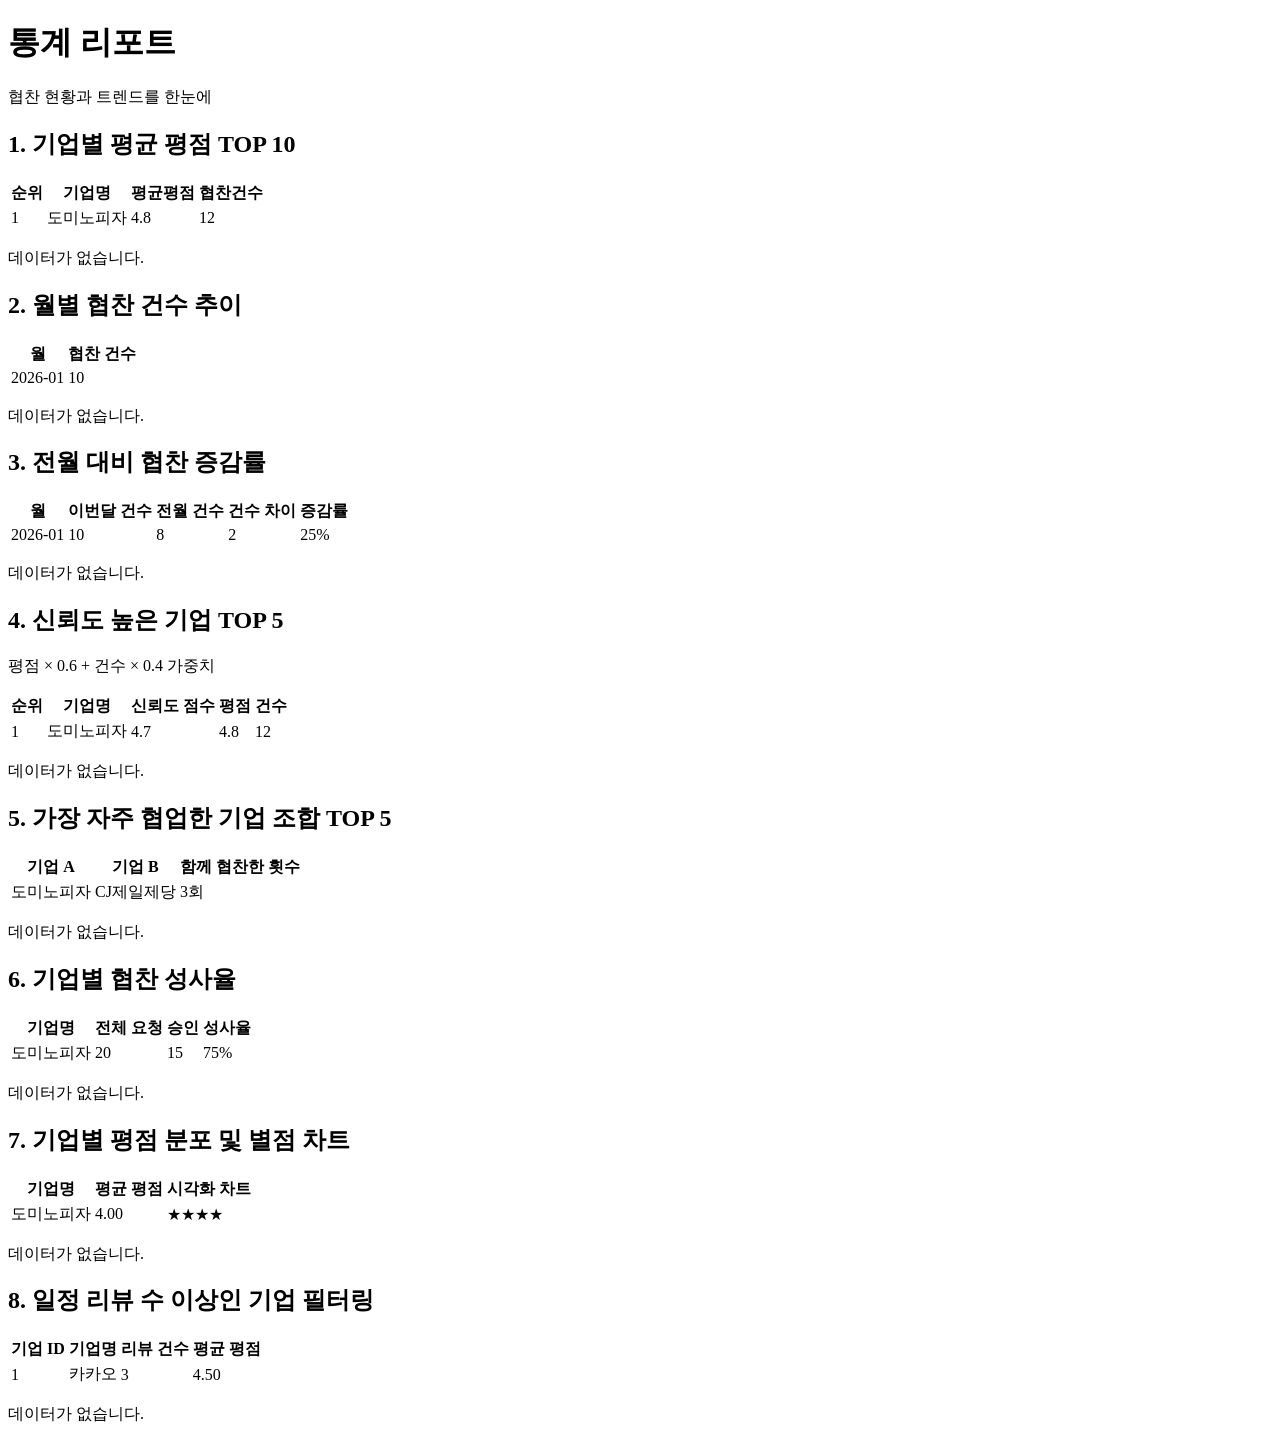
==== commit b208b456: "[db][feat] 통계 쿼리 개선 및 UI 수정 - 2026 필터링, 국내 기업 필터링, 신뢰도 점수 정규화 (담당: 서아)" ====
--- a/sponsors/src/main/resources/templates/stats/index.html
+++ b/sponsors/src/main/resources/templates/stats/index.html
@@ -25,8 +25,17 @@
 
     <!-- 2 -->
     <h2>2. 월별 협찬 건수 추이</h2>
-    <pre th:if="${!#lists.isEmpty(monthly)}"><span th:each="row : ${monthly}"
-         th:text="${(row.get('month') != null ? row.get('month') : (row.get('MONTH') != null ? row.get('MONTH') : '')) + '  ' + (row.get('bar') != null ? row.get('bar') : (row.get('BAR') != null ? row.get('BAR') : '')) + '  (' + (row.get('count') != null ? row.get('count') : (row.get('COUNT') != null ? row.get('COUNT') : '0')) + '건)'} + '&#10;'"></span></pre>
+    <table th:if="${!#lists.isEmpty(monthly)}">
+        <thead>
+            <tr><th>월</th><th>협찬 건수</th></tr>
+        </thead>
+        <tbody>
+            <tr th:each="row : ${monthly}">
+                <td th:text="${row.get('월')}">2026-01</td>
+                <td th:text="${row.get('협찬 건수')}">10</td>
+            </tr>
+        </tbody>
+    </table>
     <p th:if="${#lists.isEmpty(monthly)}">데이터가 없습니다.</p>
     
     <h2>3. 전월 대비 협찬 증감률</h2>
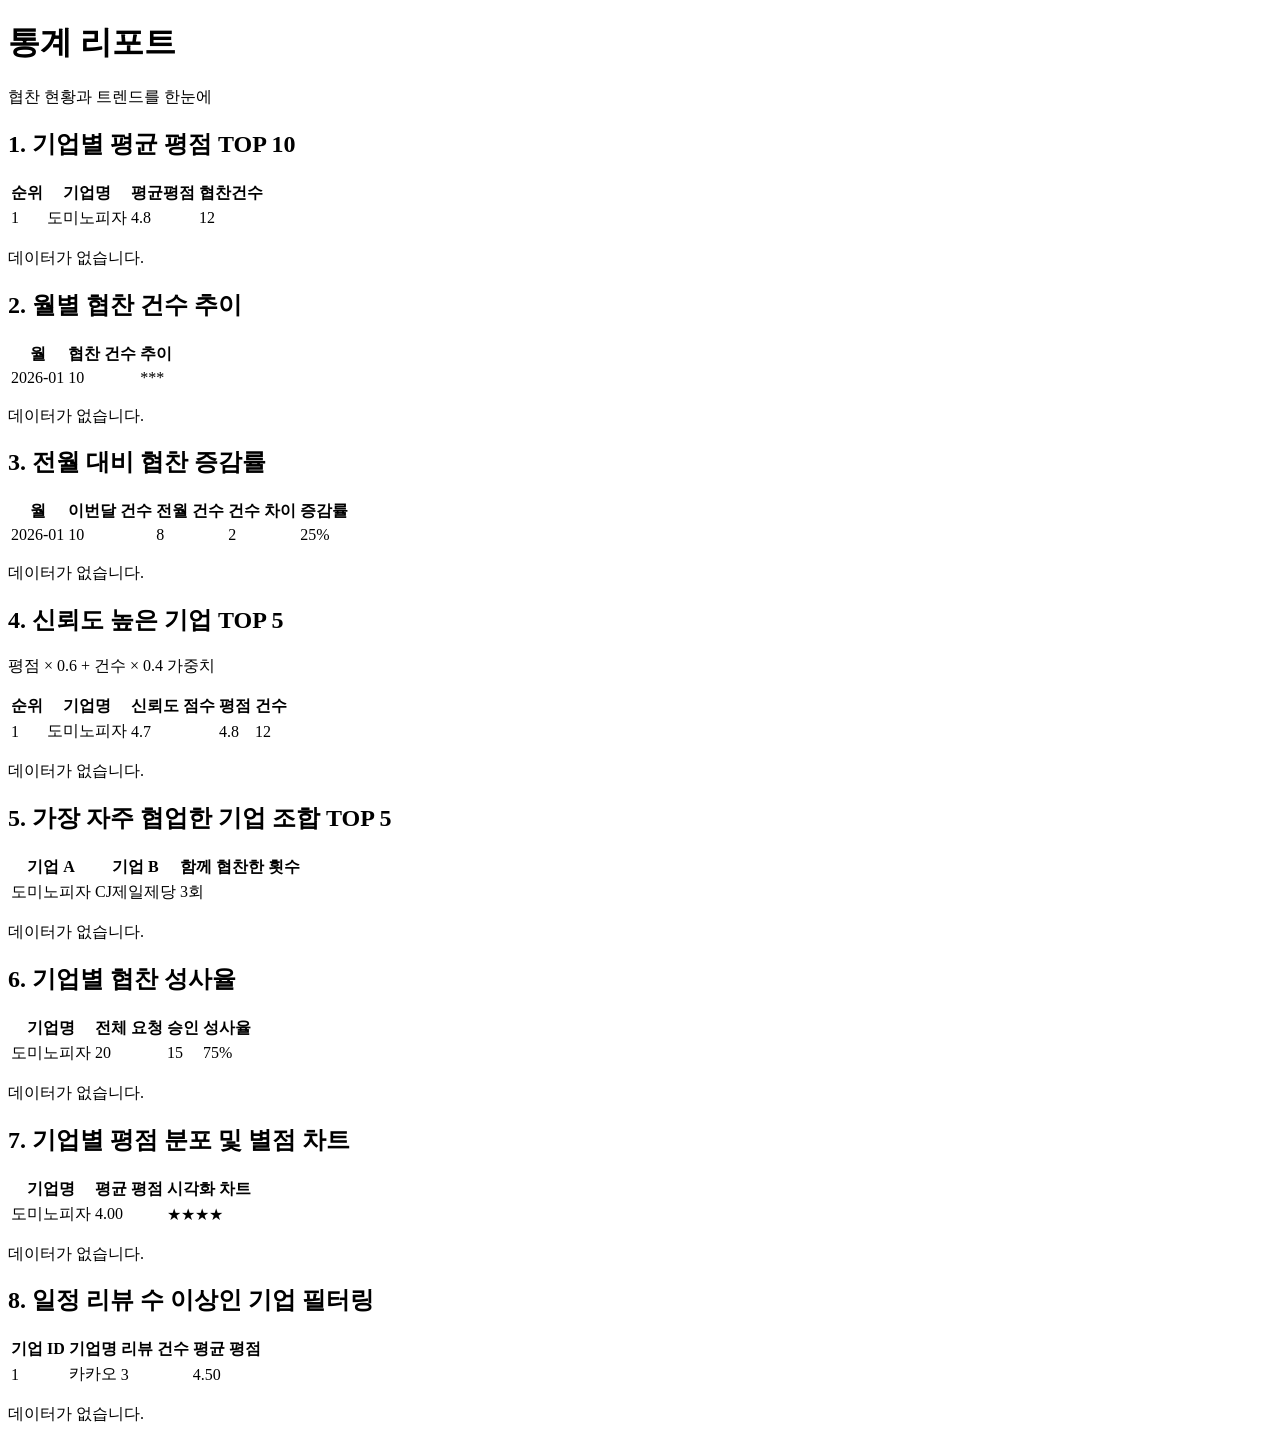
==== commit 38e888d0: "feat: 통계 쿼리 수정 및 stats index.html 추이 컬럼 추가" ====
--- a/sponsors/src/main/resources/templates/stats/index.html
+++ b/sponsors/src/main/resources/templates/stats/index.html
@@ -27,12 +27,13 @@
     <h2>2. 월별 협찬 건수 추이</h2>
     <table th:if="${!#lists.isEmpty(monthly)}">
         <thead>
-            <tr><th>월</th><th>협찬 건수</th></tr>
+            <tr><th>월</th><th>협찬 건수</th><th>추이</th></tr>
         </thead>
         <tbody>
             <tr th:each="row : ${monthly}">
                 <td th:text="${row.get('월')}">2026-01</td>
                 <td th:text="${row.get('협찬 건수')}">10</td>
+                <td th:text="${row.get('추이')}">***</td>
             </tr>
         </tbody>
     </table>
@@ -48,7 +49,7 @@
                 <td th:text="${row.get('월')}">2026-01</td>
                 <td th:text="${row.get('이번달_건수')}">10</td>
                 <td th:text="${row.get('전월_건수')}">8</td>
-                <td th:text="${row.get('건수 차이')}">2</td>
+                <td th:text="${row.get('건수_차이')}">2</td>
                 <td th:text="${row.get('증감률') != null ? row.get('증감률') + '%' : '-'}">25%</td>
             </tr>
         </tbody>
